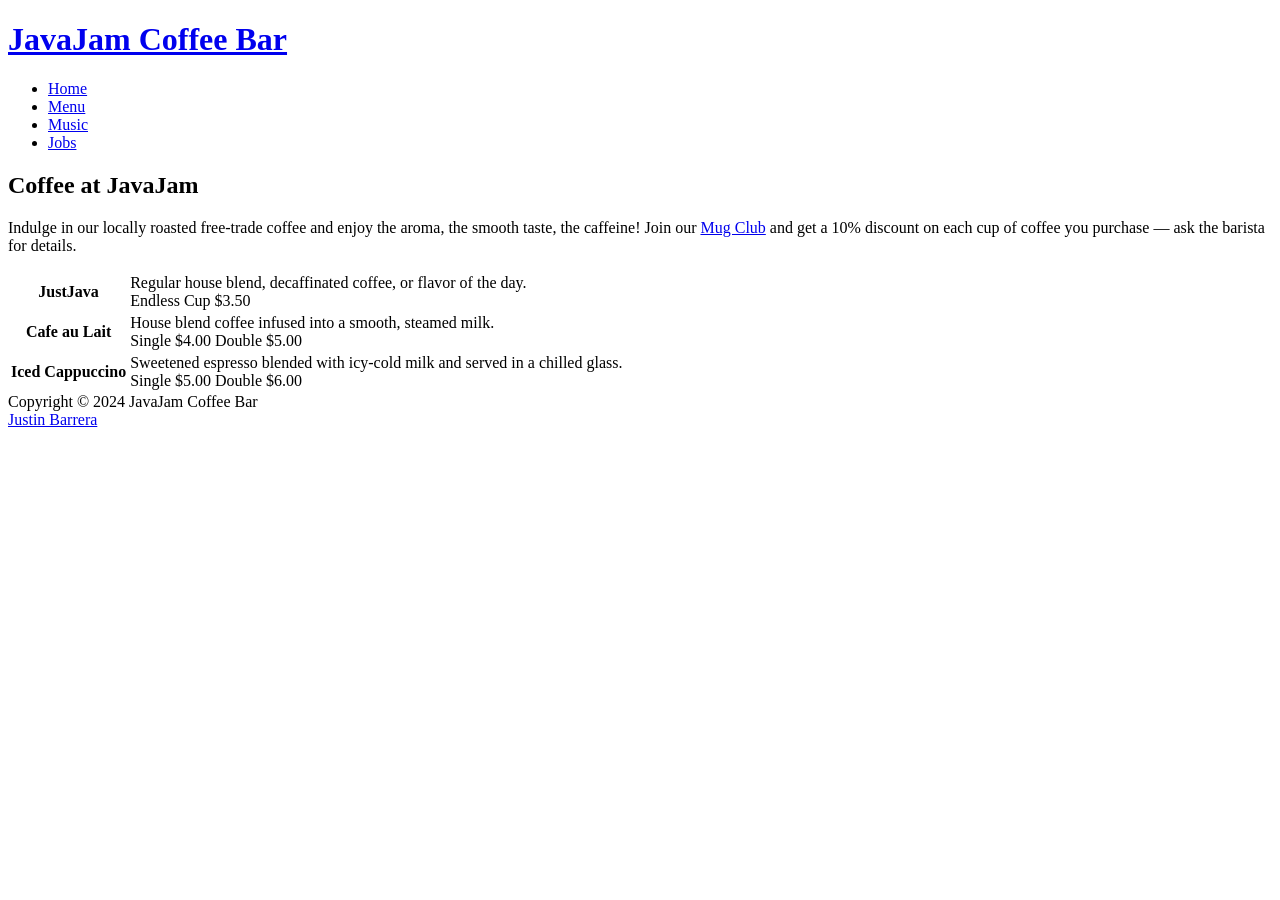
==== menu.html @ 04eb3c2f "Add files via upload" ====
<!--Chapter 11/14 JavaJam Justin Barrera-->
<!DOCTYPE html>
<html lang="en">
<head>
	<title>JavaJam Coffee Bar Menu</title>
	<meta charset="utf-8">
	<meta name="viewport" content="width=device-width, initial-scale=1.0">
	<link href="java/java.css" rel="stylesheet">
</head>
<body>
	<!--Wrapper-->
	<div id="wrapper">
	<!--Header Section-->
	<header>
	<h1><a href="index.html">JavaJam Coffee Bar</a></h1>
	</header>
		<!--Navigation Section-->
		<nav>
		<ul>
			<li><a href="index.html">Home</a></li>
			<li><a href="menu.html">Menu</a></li>
			<li><a href="music.html">Music</a></li>
			<li><a href="jobs.html">Jobs</a></li>
		</ul>
	</nav>
	<!-- Main Content Section -->
	<main>
	<div id="heromugs">
	</div>
	<h2>Coffee at JavaJam</h2>
	<p>Indulge in our locally roasted free-trade coffee and enjoy the aroma, the smooth taste,
	the caffeine! Join our <a href="#" onmouseover=
	"alert('JavaJam Mug Club members get a 10% discount on each cup of coffee!');">Mug Club</a> and get a 10% discount on each cup of coffee you
	purchase &mdash; ask the barista for details.</p>
	<!--Coffee Menu-->
	<div id="flow">
		<table>
			<tr>
				<th>JustJava</th>
				<td>Regular house blend, decaffinated coffee, or flavor of the day.<br>Endless Cup $3.50</td>
			</tr>
			<tr>
				<th>Cafe au Lait</th>
				<td>House blend coffee infused into a smooth, steamed milk.<br>Single $4.00 Double $5.00</td>
			</tr>
			<tr>
				<th>Iced Cappuccino</th>
				<td>Sweetened espresso blended with icy-cold milk and served in a chilled glass.<br>Single $5.00 Double $6.00</td>
			</tr>
		</table>
	</div>
	</main>
	<!--Footer Section-->
	<footer>
		Copyright &copy; 2024 JavaJam Coffee Bar<br>
		<a href="mailto:jabarrera24@amarillocollege.com">Justin Barrera</a>
	</footer>
	</div>
</body>
</html>
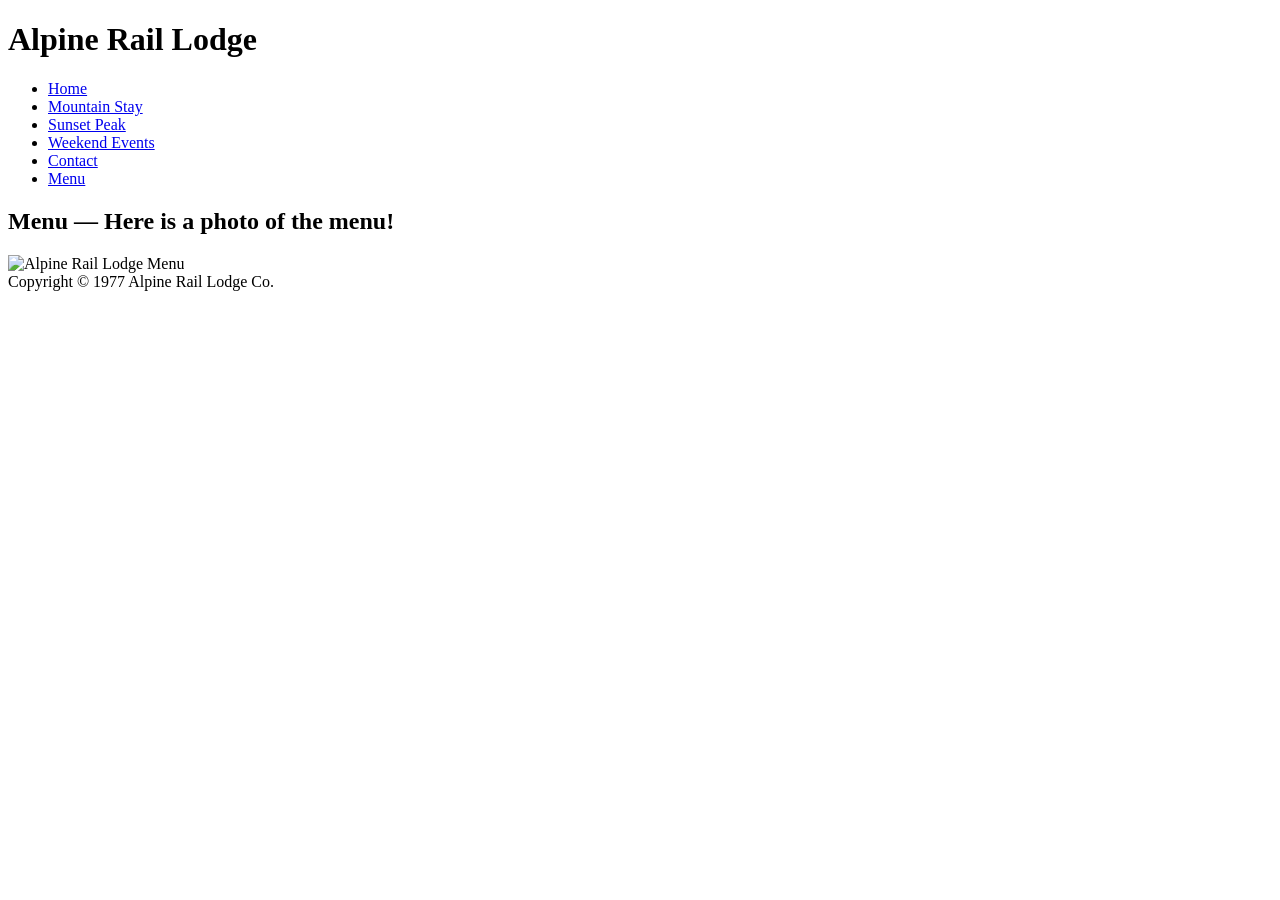
==== commit ee776fc0: "Add files via upload" ====
--- a/menu.html
+++ b/menu.html
@@ -1,60 +1,42 @@
-<!--Chapter 11/14 JavaJam Justin Barrera-->
 <!DOCTYPE html>
 <html lang="en">
 <head>
-	<title>JavaJam Coffee Bar Menu</title>
-	<meta charset="utf-8">
-	<meta name="viewport" content="width=device-width, initial-scale=1.0">
-	<link href="java/java.css" rel="stylesheet">
+<title>Alpine Rail Lodge Co.</title>
+<meta charset="utf-8">
+<link href="styles/styles.css" rel="stylesheet">
 </head>
 <body>
-	<!--Wrapper-->
-	<div id="wrapper">
-	<!--Header Section-->
-	<header>
-	<h1><a href="index.html">JavaJam Coffee Bar</a></h1>
-	</header>
-		<!--Navigation Section-->
-		<nav>
-		<ul>
-			<li><a href="index.html">Home</a></li>
-			<li><a href="menu.html">Menu</a></li>
-			<li><a href="music.html">Music</a></li>
-			<li><a href="jobs.html">Jobs</a></li>
-		</ul>
-	</nav>
-	<!-- Main Content Section -->
-	<main>
-	<div id="heromugs">
-	</div>
-	<h2>Coffee at JavaJam</h2>
-	<p>Indulge in our locally roasted free-trade coffee and enjoy the aroma, the smooth taste,
-	the caffeine! Join our <a href="#" onmouseover=
-	"alert('JavaJam Mug Club members get a 10% discount on each cup of coffee!');">Mug Club</a> and get a 10% discount on each cup of coffee you
-	purchase &mdash; ask the barista for details.</p>
-	<!--Coffee Menu-->
-	<div id="flow">
-		<table>
-			<tr>
-				<th>JustJava</th>
-				<td>Regular house blend, decaffinated coffee, or flavor of the day.<br>Endless Cup $3.50</td>
-			</tr>
-			<tr>
-				<th>Cafe au Lait</th>
-				<td>House blend coffee infused into a smooth, steamed milk.<br>Single $4.00 Double $5.00</td>
-			</tr>
-			<tr>
-				<th>Iced Cappuccino</th>
-				<td>Sweetened espresso blended with icy-cold milk and served in a chilled glass.<br>Single $5.00 Double $6.00</td>
-			</tr>
-		</table>
-	</div>
-	</main>
-	<!--Footer Section-->
-	<footer>
-		Copyright &copy; 2024 JavaJam Coffee Bar<br>
-		<a href="mailto:jabarrera24@amarillocollege.com">Justin Barrera</a>
-	</footer>
-	</div>
+<div id="wrapper">
+
+<header>
+  <h1>Alpine Rail Lodge</h1>
+</header>
+
+<nav>
+  <ul>
+    <li><a href="index.html">Home</a></li>
+    <li><a href="rooms/room1.html">Mountain Stay</a></li>
+    <li><a href="rooms/room2.html">Sunset Peak</a></li>
+    <li><a href="events/weekend.html">Weekend Events</a></li>
+    <li><a href="contact.html">Contact</a></li>
+    <li><a href="menu.html">Menu</a></li>
+      </ul>
+</nav>
+
+<main>
+  <h2>Menu — Here is a photo of the menu!</h2>
+  
+  <img src="images/menu.png"
+		alt="Alpine Rail Lodge Menu"
+		width="700"
+		height="350"
+		class="menu-image">
+</main>
+
+<footer>
+  Copyright &copy; 1977 Alpine Rail Lodge Co.
+</footer>
+
+</div>
 </body>
-</html>+</html>
